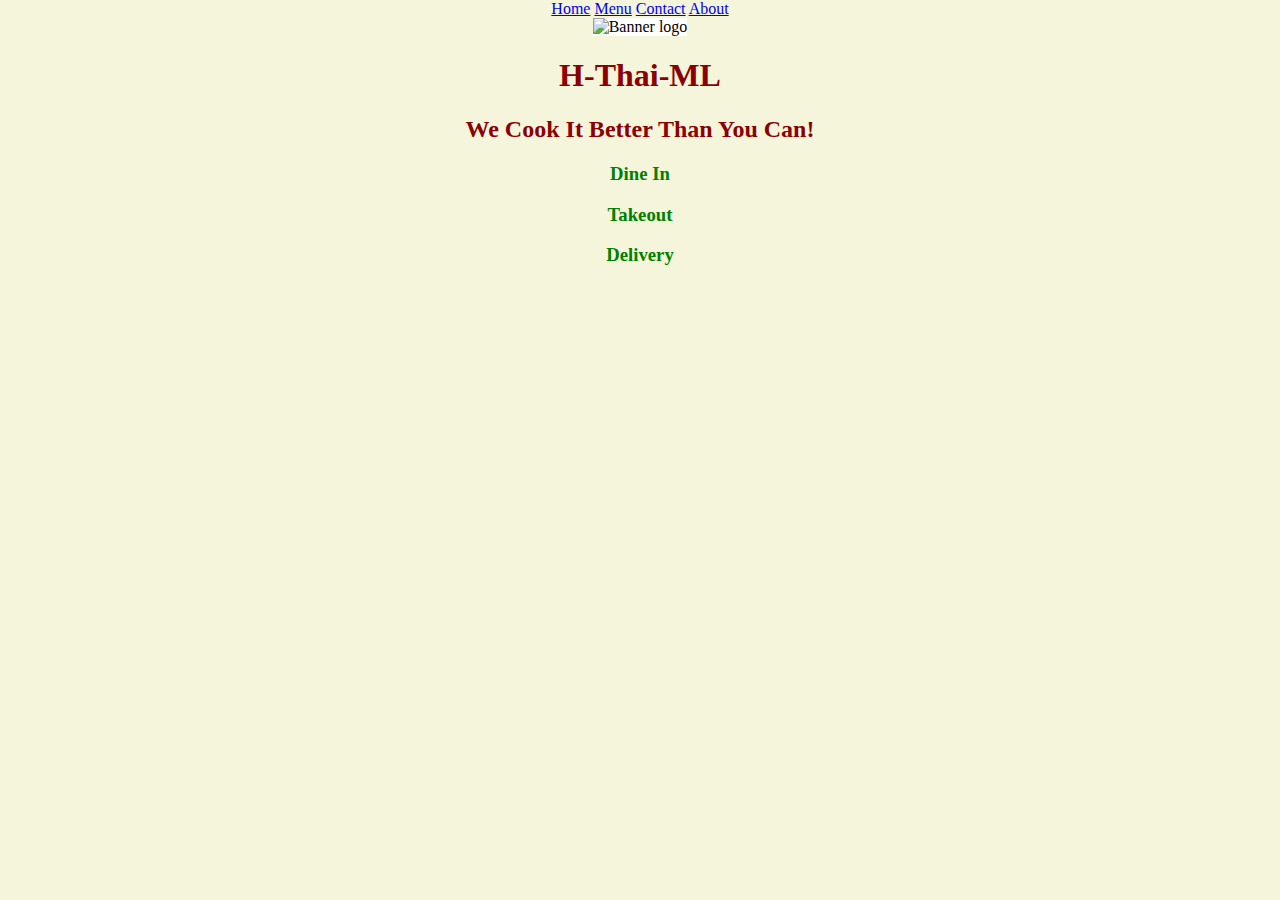
==== index.html @ 0a4612f0 "INITIAL changes to starter code" ====
<!DOCTYPE html>
<html lang="en">

<head>
    <meta charset="UTF-8">
    <meta name="viewport" content="width=device-width, initial-scale=1.0">
    <title>H-Thai-ML</title>
    <link rel="stylesheet" href="assets/css/style.css" type="text/css">
</head>

<body>
    <!-- HOME PAGE -->
    <!-- TODO: Navbar here -->
    <div class="topnav">
        <a class="active" href="#home">Home</a>
        <a href="#menu">Menu</a>
        <a href="#contact">Contact</a>
        <a href="#about">About</a>
    </div>
    </nav>
    <!-- TODO: Banner Image here-->
    <img id="banner" alt="Banner logo" src="./assets/images/banner.png">

    <main>
        <h1>H-Thai-ML</h1>
        <h2>We Cook It Better Than You Can!</h2>
        <!-- TODO: Home page code here-->
    </main>
    <div class="service">
        <h3>Dine In</h3>
    </div>
    <div class="service">
        <h3>Takeout</h3>
    </div>
    <div class="service">
        <h3>Delivery</h3>
    </div>



</body>

</html>
---- assets/css/style.css ----
html,
body {
    margin: 0;
    padding: 0;
    background-color: beige;
    text-align: center;
}

banner {
    width: 100%;
    height: auto;
}

h1,
h2 {
    color: darkred;
}

h3,
p,
li {
    color: green;
}

img {
    width: 100%;
    max-width: 100%;
}

main {
    margin: 0 20%;
}

nav {
    background-color: beige;
    padding: 10px;
}

nav ul {
    list-style-type: none;
    text-align: center;
}

nav li {
    display: inline-block;
}

nav a {
    text-decoration: none;
    font-size: 1.6em;
    color: green;
    margin-right: 25px;
}

nav a:hover {
    color: darkred;
}

#banner {
    width: 100%;
    height: auto;
    background-color: white;
}

#service {
    background-color: white;
    border: 5px solid green;
    border-radius: 5px;
    color: darkred;
    font-size: 2em;
    padding: 20px;
    margin: 10px;
}

table {
    border: 3px solid black;
    width: 100%;
}

td,
th {
    border: 1px solid black;
    padding: 5px;
}
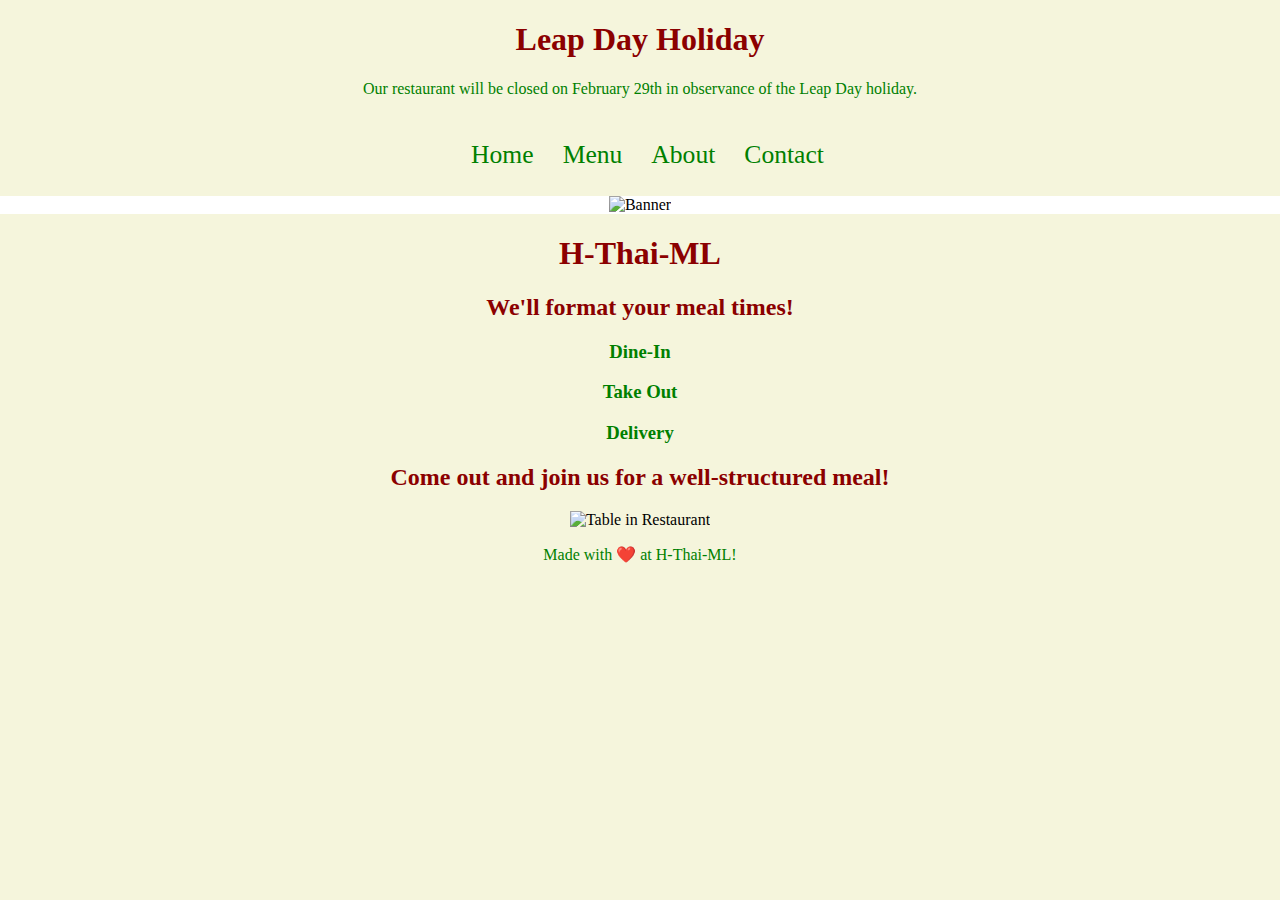
==== commit d4fa69c3: "EDITs to contact and index" ====
--- a/index.html
+++ b/index.html
@@ -9,35 +9,46 @@
 </head>
 
 <body>
-    <!-- HOME PAGE -->
-    <!-- TODO: Navbar here -->
-    <div class="topnav">
-        <a class="active" href="#home">Home</a>
-        <a href="#menu">Menu</a>
-        <a href="#contact">Contact</a>
-        <a href="#about">About</a>
+    <div id="holiday">
+        <h1>Leap Day Holiday</h1>
+        <p>Our restaurant will be closed on February 29th in observance of the Leap Day holiday.</p>
     </div>
+    <nav>
+        <ul>
+            <li>
+                <a href="index.html" class="highlight">Home</a>
+            </li>
+            <li>
+                <a href="menu.html">Menu</a>
+            </li>
+            <li>
+                <a href="about.html">About</a>
+            </li>
+            <li>
+                <a href="contact.html">Contact</a>
+            </li>
+        </ul>
     </nav>
-    <!-- TODO: Banner Image here-->
-    <img id="banner" alt="Banner logo" src="./assets/images/banner.png">
-
+    <div id="banner">
+        <img src="assets/images/banner.png" alt="Banner">
+    </div>
     <main>
         <h1>H-Thai-ML</h1>
-        <h2>We Cook It Better Than You Can!</h2>
-        <!-- TODO: Home page code here-->
+        <H2>We'll format your meal times!</H2>
+        <div class="service">
+            <h3>Dine-In</h3>
+        </div>
+        <div class="service">
+            <h3>Take Out</h3>
+        </div>
+        <div class="service">
+            <h3>Delivery</h3>
+        </div>
+        <h2>Come out and join us for a well-structured meal!</h2>
+        <img src="assets/images/table-in-restaurant.jpg" alt="Table in Restaurant">
     </main>
-    <div class="service">
-        <h3>Dine In</h3>
-    </div>
-    <div class="service">
-        <h3>Takeout</h3>
-    </div>
-    <div class="service">
-        <h3>Delivery</h3>
-    </div>
-
-
-
+    <footer>
+        <p>Made with ❤️ at H-Thai-ML!</p>
+    </footer>
 </body>
-
 </html>